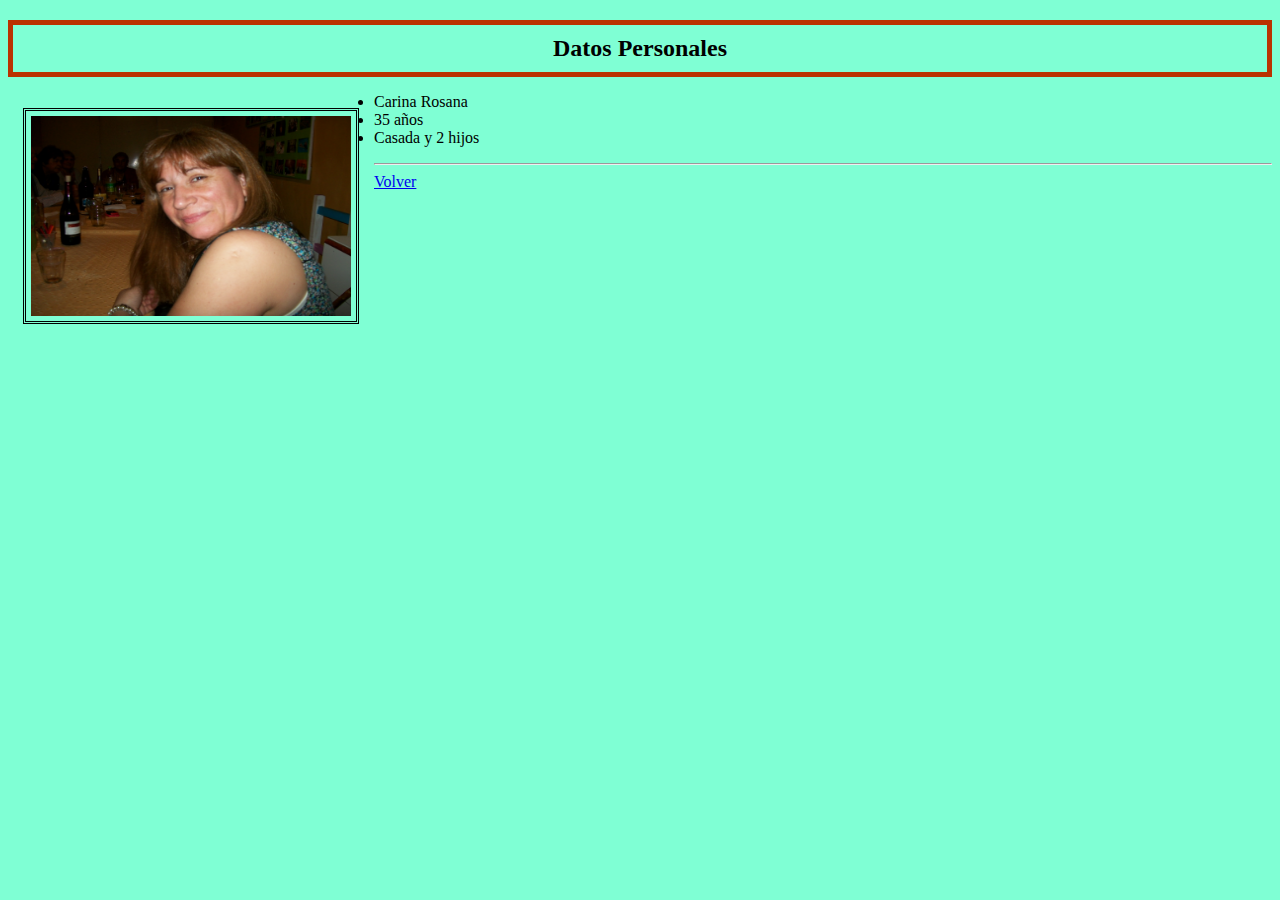
==== datospers.html @ 84f65e20 "Add files via upload" ====
<!DOCTYPE html>
<html lang="es">
<head>
    <meta charset="UTF-8">
    <meta http-equiv="X-UA-Compatible" content="IE=edge">
    <meta name="viewport" content="width=device-width, initial-scale=1.0">
    
    <link rel="icon" type="image/x-icon" href="favicon.ico">
    <link rel="stylesheet" href= "estilos.css">
    <title>CVitae</title>
</head>
<body>
    <h1>Datos Personales</h1>
   
    <img src="carina.JPG" alt="el atributo alt en imagen aparece si la imagen no aparece">
   
        <ul>
            <li>Carina Rosana</li>
            <li>35 años</li>
            <li>Casada y 2 hijos</li>

        </ul>
     <hr>
    <a href="index.html">Volver</a>
</body>
</html>
---- estilos.css ----
/*Mi pagina de estilos */

body {
background-color: aquamarine;
}


img {
  float: left;
  vertical-align: middle;
  border: double;
  padding: 5px;
  margin: 15px;
  width: 320px;
  height: 200px;

}


.button {
    border: coral;
    color: white;
    padding: 15px 32px;
    text-align: center;
    text-decoration: none;
    display: inline-block;
    font-size: 16px;
    margin: 4px 2px;
    cursor: pointer;
  }

  .button1 {background-color: green;} /* Green */
  .button2 {background-color: #ba3200;} /* Blue */

  h1 {
    border: solid 5px;
    text-align:center;
    border-color: #ba3200;
    font-size: 150%;   
    margin-top: 20px;
    padding: 10px;
  }

  div {
    border: 10px solid coral;
    width: 100px;
  }

nav{
  padding: 20px;
  border: #ba3200;
}

  section {
    background-color: salmon;
    max-width: 300px;
    border: 15px solid blueviolet;
    padding: 50px;
    margin: 20px;
    font-family: 'Franklin Gothic Medium', 'Arial Narrow', Arial, sans-serif;
  }
  
  .idsecnav {
    background-color: limegreen;
    border: 5px solid blueviolet;
    padding: 10px;
    margin: 20px;
    font-family:Arial;
  }
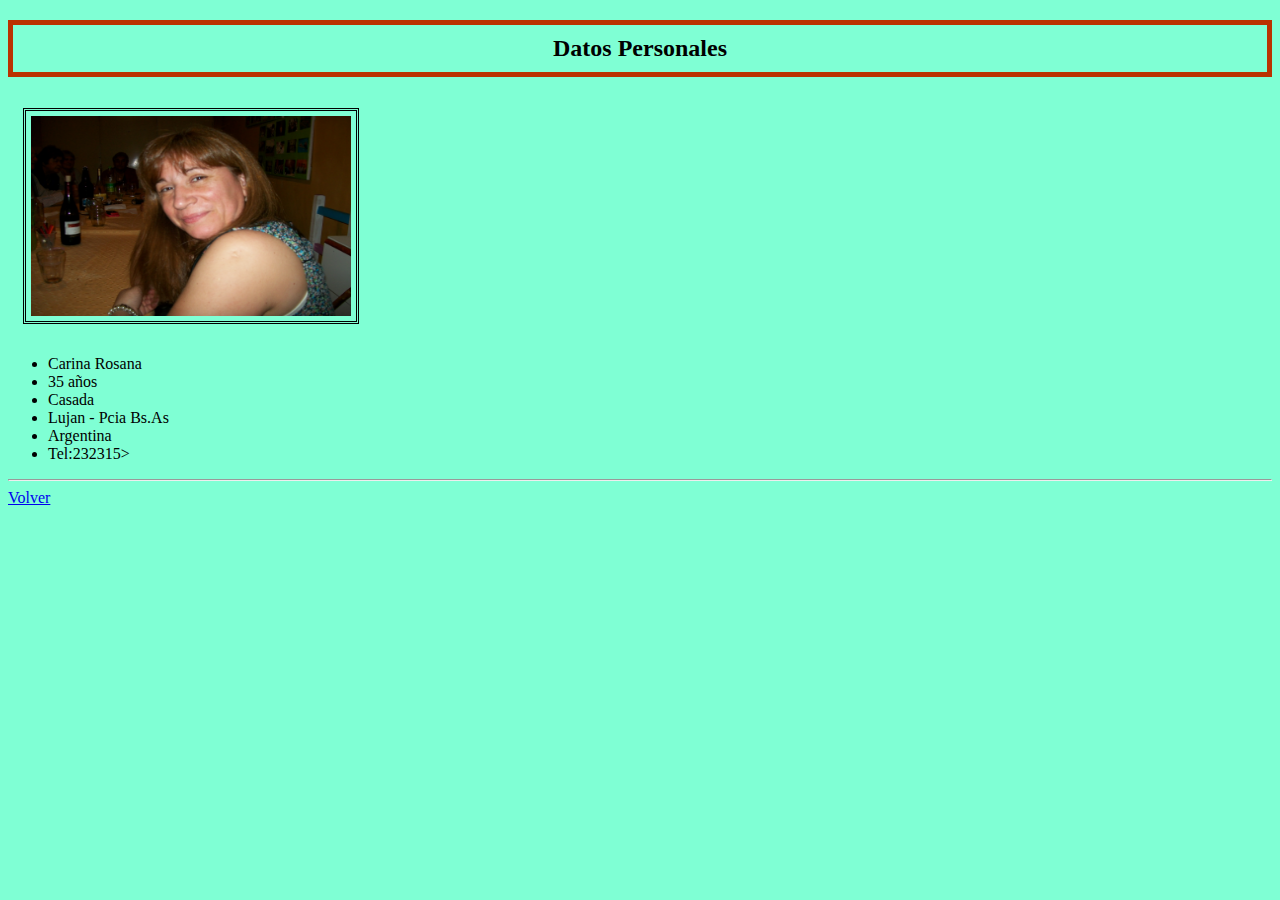
==== commit 4997eb91: "Add files via upload" ====
--- a/datospers.html
+++ b/datospers.html
@@ -7,7 +7,7 @@
     
     <link rel="icon" type="image/x-icon" href="favicon.ico">
     <link rel="stylesheet" href= "estilos.css">
-    <title>CVitae</title>
+    <title>CVDatosPers</title>
 </head>
 <body>
     <h1>Datos Personales</h1>
@@ -17,7 +17,10 @@
         <ul>
             <li>Carina Rosana</li>
             <li>35 años</li>
-            <li>Casada y 2 hijos</li>
+            <li>Casada</li>
+            <li>Lujan - Pcia Bs.As</li>
+            <li>Argentina</li>
+            <li>Tel:232315></li>
 
         </ul>
      <hr>
--- a/estilos.css
+++ b/estilos.css
@@ -6,7 +6,7 @@
 
 
 img {
-  float: left;
+  /*float: left;*/
   vertical-align: middle;
   border: double;
   padding: 5px;
@@ -42,8 +42,8 @@
   }
 
   div {
-    border: 10px solid coral;
-    width: 100px;
+    border: 5px solid coral;
+    width: 200px;
   }
 
 nav{
